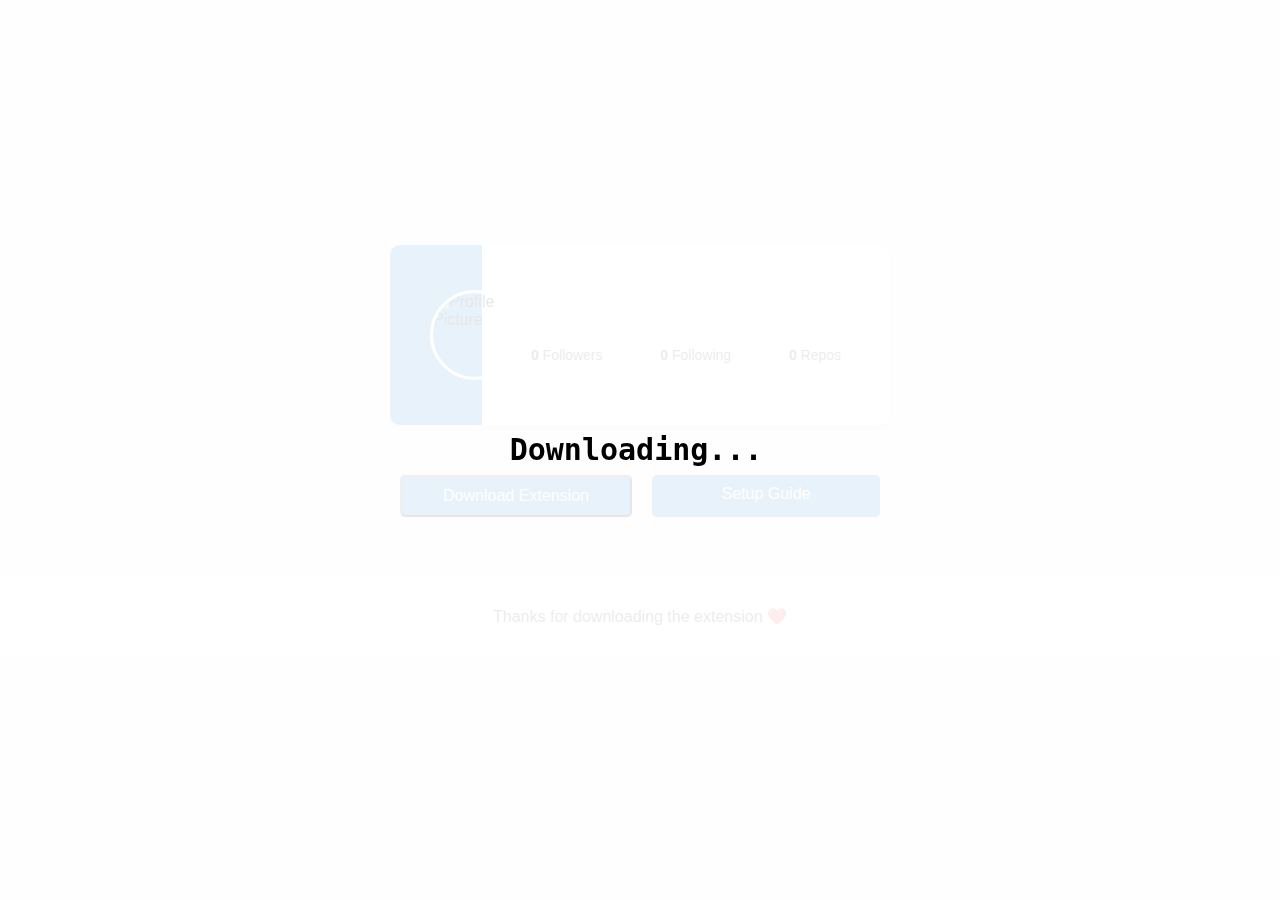
==== index.html @ d03ece48 "add downloader as index" ====
<!DOCTYPE html>
<html lang="en">
  <head>
    <meta charset="UTF-8" />
    <meta name="viewport" content="width=device-width, initial-scale=1.0" />
    <title>GitHub Profile Card</title>
    <style>
      /* HTML: <div class="loader"></div> */
      /* HTML: <div class="loader"></div> */
      .loader {
        width: fit-content;
        font-weight: bold;
        font-family: monospace;
        white-space: pre;
        font-size: 30px;
        line-height: 1.2em;
        height: 1.2em;
        overflow: hidden;
      }
      .loader:before {
        content: "Downloading...\A⌰ownloading...\A⌰⍜wnloading...\A⌰⍜⏃nloading...\A⌰⍜⏃⎅loading...\A⌰⍜⏃⎅⟟oading...\A⌰⍜⏃⎅⟟⋏adig...\A⌰⍜⏃⎅⟟⋏☌ding...\A⌰⍜⏃⎅⟟⋏☌⟒⏃ing..\A⌰⍜⏃⎅⟟⋏☌⟒⏁ng...\A⌰⍜⏃⎅⟟⋏☌⟒⏁g...\A⌰⍜⏃⎅⟟⋏☌⟒⏁⋔☌⎅..\A⌰⍜⏃⎅⟟⋏☌⟒⏁⋔☌⎅⏃.\A⌰⍜⏃⎅⟟⋏☌⟒⏁⋔☌⎅⏃⌰";
        white-space: pre;
        display: inline-block;
        animation: l39 .9s infinite steps(14) alternate;
      }
      @keyframes l39 {
        100% {
          transform: translateY(-100%);
        }
    }

      
      * {
        box-sizing: border-box;
        margin: 0;
        padding: 0;
      }

      body {
        font-family: Arial, sans-serif;
        display: flex;
        justify-content: center;
        align-items: center;
        height: 100vh;
        background-color: #f4f4f9;
        flex-direction: column;
      }

      .container {
        display: flex;
        justify-content: center;
        align-items: center;
        width: 100%;
        flex-direction: column;
      }

      .github-card {
        display: flex;
        position: relative;
        width: 500px; /* Width of the card */
        height: 180px;
        background-color: #fff;
        border-radius: 10px;
        box-shadow: 0px 4px 8px rgba(0, 0, 0, 0.1);
        overflow: hidden;
        margin-bottom: 20px;
      }

      .section {
        height: 100%;
      }

      .section-left {
        flex: 1;
        background-color: #007acc;
      }

      .section-right {
        flex: 4;
        display: flex;
        flex-direction: column;
        justify-content: center;
        align-items: center;
        padding: 20px;
        text-align: center;
      }

      .profile-pic-container {
        position: absolute;
        top: 50%;
        left: 17%;
        transform: translate(-50%, -50%);
        border-radius: 50%;
        overflow: hidden;
        width: 90px; /* Slightly larger profile picture */
        height: 90px;
        border: 3px solid #fff;
      }

      .profile-pic-container img {
        width: 100%;
        height: 100%;
      }

      .section-right h2 {
        margin: 5px 0;
        font-size: 22px; /* Increased font size for the name */
        color: #333;
      }

      .section-right p {
        color: #666;
        font-size: 14px;
        margin: 5px 0;
      }

      .stats {
        display: flex;
        justify-content: space-around;
        width: 100%;
        margin-top: 10px;
        font-size: 14px; /* Increased font size for stats */
        color: #333;
      }

      .button-container {
        display: flex;
        justify-content: space-between;
        width: 500px; /* Set width equal to the card width */
        margin-top: 20px;
      }

      .download-btn,
      .docs-link {
        flex: 1;
        display: inline-block;
        background-color: #007acc;
        color: white;
        padding: 10px 20px;
        margin: 10px;
        border-radius: 5px;
        text-decoration: none;
        font-size: 16px;
        cursor: pointer;
        text-align: center;
      }

      .download-btn:hover,
      .docs-link:hover {
        background-color: #005fa3;
      }

      .overlay {
        position: fixed;
        top: 0;
        left: 0;
        width: 100%;
        height: 100%;
        background: rgba(255, 255, 255, 0.904);
        display: none; /* Hidden initially */
        justify-content: center;
        align-items: center;
      }
            /* Footer Styles */
            footer {
        background-color: #fff;
        padding: 20px;
        text-align: center;
        font-size: 16px;
        color: #333;
        width: 100%;
        margin-top: 30px;
      }

      footer .heart {
        color: red;
      }

      footer a {
        text-decoration: none;
        color: #007acc;
      }

      footer a:hover {
        text-decoration: underline;
      }

      footer p {
        margin: 10px 0;
      }
    </style>
  </head>
  <body>
    <div class="container">
      <div class="github-card">
        <div class="section section-left"></div>
        <div class="profile-pic-container">
          <img id="profile-pic" alt="Profile Picture" />
        </div>
        <div class="section section-right">
          <h2 id="name"></h2>
          <p id="username"></p>
          <p id="bio"></p>
          <div class="stats">
            <span><strong id="followers">0</strong> Followers</span>
            <span><strong id="following">0</strong> Following</span>
            <span><strong id="repo-count">0</strong> Repos</span>
          </div>
        </div>
      </div>

      <!-- Add download button and docs link below the card -->
      <div class="button-container">
        <button id="download-btn" class="download-btn">
          Download Extension
        </button>
        <a
          href="https://github.com/istanujbhatia/Abes_Attendance_Extention#readme"
          class="docs-link"
          target="_blank"
          >Setup Guide</a
        >
      </div>

      <div class="button-container">
        <div class="overlay" id="overlay">
          <div class="loader" id="loader"></div>
        </div>
      </div>
    </div>
        <!-- Footer Section -->
        <footer>
            <p>Thanks for downloading the extension <span class="heart">❤️</span></p>
          </footer>

    <script>
      const githubUsername = "istanujbhatia";
      const apiUrl = `https://api.github.com/users/${githubUsername}`;

      fetch(apiUrl)
        .then((response) => response.json())
        .then((data) => {
          // Populate profile data
          document.getElementById("profile-pic").src = data.avatar_url;
          document.getElementById("name").innerText = data.name || "N/A";
          document.getElementById("username").innerHTML = `<a href="https://github.com/istanujbhatia" style="text-decoration: none;color:black;" target="_blank">@${data.login}</a>`;

          document.getElementById("bio").innerText =
            data.bio || "No bio available";
          document.getElementById("followers").innerText = data.followers;
          document.getElementById("following").innerText = data.following;
          document.getElementById("repo-count").innerText = data.public_repos;
        })
        .catch((error) => {
          console.error("Error fetching GitHub data:", error);
        });

      // Download button functionality
      document
        .getElementById("download-btn")
        .addEventListener("click", function () {
          const repoURL =
            "https://github.com/istanujbhatia/Abes_Attendance_Extention/archive/refs/heads/main.zip";
          window.location.href = repoURL;
        });

      function enableLoader() {
        // Show loader and overlay
        document.getElementById("overlay").style.display = "flex";
        document.getElementById("loader").style.display = "inline-grid";
        setTimeout(()=>{
            window.location.assign("https://github.com/istanujbhatia/Abes_Attendance_Extention/archive/refs/heads/main.zip");

        },2000)
      }

      function disableLoader() {
        // Hide loader and overlay
        document.getElementById("overlay").style.display = "none";
        document.getElementById("loader").style.display = "none";
      }

      setTimeout(enableLoader, 500);
      setTimeout(disableLoader, 3500);
    </script>
  </body>
</html>
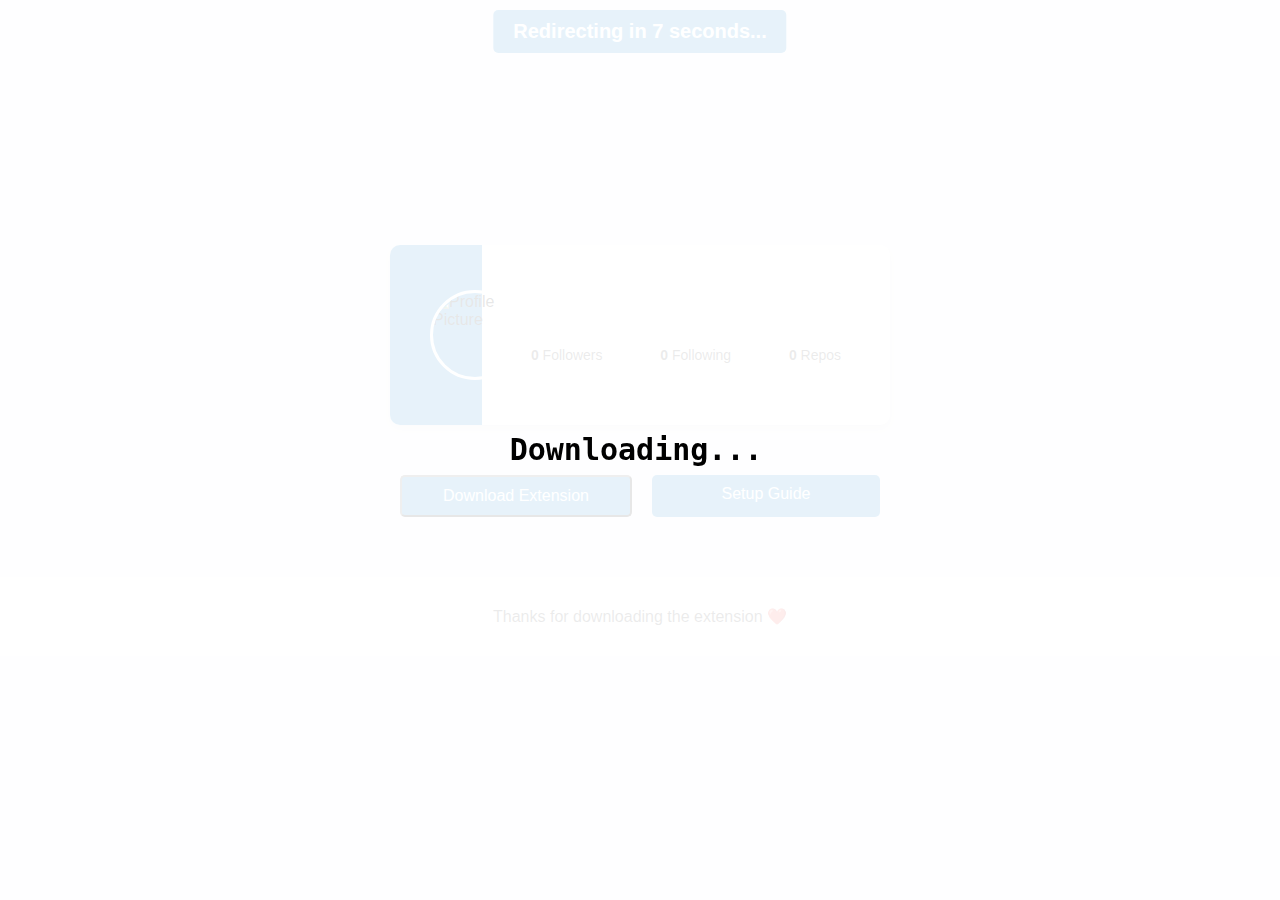
==== commit 1360af75: "change redirect time to 7 seconds" ====
--- a/index.html
+++ b/index.html
@@ -3,7 +3,7 @@
   <head>
     <meta charset="UTF-8" />
     <meta name="viewport" content="width=device-width, initial-scale=1.0" />
-    <title>GitHub Profile Card</title>
+    <title>Abes Web Extention</title>
     <style>
       /* HTML: <div class="loader"></div> */
       /* HTML: <div class="loader"></div> */
@@ -21,15 +21,26 @@
         content: "Downloading...\A⌰ownloading...\A⌰⍜wnloading...\A⌰⍜⏃nloading...\A⌰⍜⏃⎅loading...\A⌰⍜⏃⎅⟟oading...\A⌰⍜⏃⎅⟟⋏adig...\A⌰⍜⏃⎅⟟⋏☌ding...\A⌰⍜⏃⎅⟟⋏☌⟒⏃ing..\A⌰⍜⏃⎅⟟⋏☌⟒⏁ng...\A⌰⍜⏃⎅⟟⋏☌⟒⏁g...\A⌰⍜⏃⎅⟟⋏☌⟒⏁⋔☌⎅..\A⌰⍜⏃⎅⟟⋏☌⟒⏁⋔☌⎅⏃.\A⌰⍜⏃⎅⟟⋏☌⟒⏁⋔☌⎅⏃⌰";
         white-space: pre;
         display: inline-block;
-        animation: l39 .9s infinite steps(14) alternate;
+        animation: l39 0.9s infinite steps(14) alternate;
       }
       @keyframes l39 {
         100% {
           transform: translateY(-100%);
         }
-    }
-
-      
+      }
+
+      .countdown {
+        position: absolute;
+        top: 10px;
+        left: 50%;
+        transform: translateX(-50%);
+        font-size: 20px;
+        background-color: #007acc;
+        color: white;
+        padding: 10px 20px;
+        border-radius: 5px;
+        font-weight: bold;
+      }
       * {
         box-sizing: border-box;
         margin: 0;
@@ -161,8 +172,8 @@
         justify-content: center;
         align-items: center;
       }
-            /* Footer Styles */
-            footer {
+      /* Footer Styles */
+      footer {
         background-color: #fff;
         padding: 20px;
         text-align: center;
@@ -191,6 +202,7 @@
     </style>
   </head>
   <body>
+    <div class="countdown" id="countdown">Redirecting in 7 seconds...</div>
     <div class="container">
       <div class="github-card">
         <div class="section section-left"></div>
@@ -228,10 +240,10 @@
         </div>
       </div>
     </div>
-        <!-- Footer Section -->
-        <footer>
-            <p>Thanks for downloading the extension <span class="heart">❤️</span></p>
-          </footer>
+    <!-- Footer Section -->
+    <footer>
+      <p>Thanks for downloading the extension <span class="heart">❤️</span></p>
+    </footer>
 
     <script>
       const githubUsername = "istanujbhatia";
@@ -243,7 +255,9 @@
           // Populate profile data
           document.getElementById("profile-pic").src = data.avatar_url;
           document.getElementById("name").innerText = data.name || "N/A";
-          document.getElementById("username").innerHTML = `<a href="https://github.com/istanujbhatia" style="text-decoration: none;color:black;" target="_blank">@${data.login}</a>`;
+          document.getElementById(
+            "username"
+          ).innerHTML = `<a href="https://github.com/istanujbhatia" style="text-decoration: none;color:black;" target="_blank">@${data.login}</a>`;
 
           document.getElementById("bio").innerText =
             data.bio || "No bio available";
@@ -268,11 +282,31 @@
         // Show loader and overlay
         document.getElementById("overlay").style.display = "flex";
         document.getElementById("loader").style.display = "inline-grid";
-        setTimeout(()=>{
-            window.location.assign("https://github.com/istanujbhatia/Abes_Attendance_Extention/archive/refs/heads/main.zip");
-
-        },2000)
-      }
+        setTimeout(() => {
+          window.location.assign(
+            "https://github.com/istanujbhatia/Abes_Attendance_Extention/archive/refs/heads/main.zip"
+          );
+          console.log("Downloaded");
+          
+        }, 2000);
+      }
+
+      setTimeout(() => {
+        // Countdown functionality
+        let countdownValue = 7;
+        const countdownElement = document.getElementById("countdown");
+
+        const countdownInterval = setInterval(() => {
+          countdownValue--;
+          countdownElement.innerText = `Redirecting in ${countdownValue} seconds...`;
+
+          if (countdownValue === 0) {
+            clearInterval(countdownInterval);
+            window.location.href =
+              "https://github.com/istanujbhatia/Abes_Attendance_Extention#readme";
+          }
+        }, 1000);
+      }, 3500);
 
       function disableLoader() {
         // Hide loader and overlay
